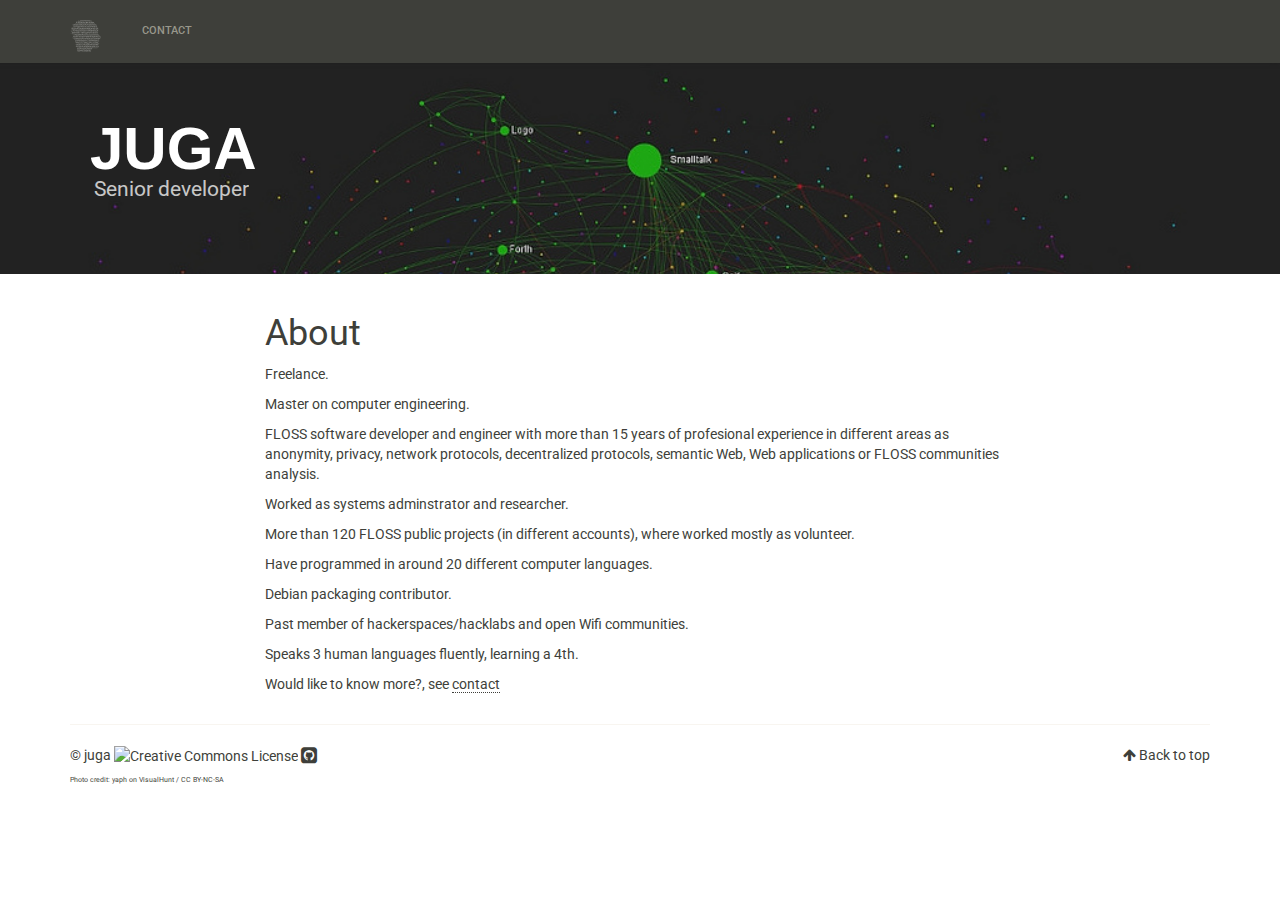
==== index.html @ c4e8744f "Initial import" ====
<!DOCTYPE html>
<html lang="en" prefix="og: http://ogp.me/ns# fb: https://www.facebook.com/2008/fbml">
<head>
    <title>About - juga</title>
    <!-- Using the latest rendering mode for IE -->
    <meta http-equiv="X-UA-Compatible" content="IE=edge">
    <meta charset="utf-8">
    <meta name="viewport" content="width=device-width, initial-scale=1.0">


    <link href="./favicon.ico" rel="icon">

<link rel="canonical" href="./pages/About.html">

        <meta name="author" content="juga" />
        <meta name="description" content="Freelance. Master on computer engineering. FLOSS software developer and engineer with more than 15 years of profesional experience in different areas as anonymity, privacy, network protocols, decentralized protocols, semantic Web, Web applications or FLOSS communities analysis. Worked as systems adminstrator and researcher. More than 120 FLOSS public projects (in different …" />

    <meta property="og:site_name" content="juga" />
    <meta property="og:type" content="article"/>
    <meta property="og:title" content="About"/>
    <meta property="og:url" content="./pages/About.html"/>
    <meta property="og:description" content="Freelance. Master on computer engineering. FLOSS software developer and engineer with more than 15 years of profesional experience in different areas as anonymity, privacy, network protocols, decentralized protocols, semantic Web, Web applications or FLOSS communities analysis. Worked as systems adminstrator and researcher. More than 120 FLOSS public projects (in different …" />



    <!-- Bootstrap -->
        <link rel="stylesheet" href="./theme/css/bootstrap.sandstone.min.css" type="text/css"/>
    <link href="./theme/css/font-awesome.min.css" rel="stylesheet">

    <link href="./theme/css/pygments/native.css" rel="stylesheet">
    <link rel="stylesheet" href="./theme/css/style.css" type="text/css"/>
        <link href="./static/css/custom.css" rel="stylesheet">





</head>
<body>

<div class="navbar navbar-default navbar-fixed-top" role="navigation">
	<div class="container">
        <div class="navbar-header">
            <button type="button" class="navbar-toggle" data-toggle="collapse" data-target=".navbar-ex1-collapse">
                <span class="sr-only">Toggle navigation</span>
                <span class="icon-bar"></span>
                <span class="icon-bar"></span>
                <span class="icon-bar"></span>
            </button>
            <a href="./" class="navbar-brand">
<img class="img-responsive pull-left gap-right" src="./images/gh_juga_logo_inverted_32.png" width=""/>             </a>
        </div>
        <div class="collapse navbar-collapse navbar-ex1-collapse">
            <ul class="nav navbar-nav">
                         <li><a href="./pages/Contact.html">
                             Contact
                          </a></li>
            </ul>
            <ul class="nav navbar-nav navbar-right">
            </ul>
        </div>
        <!-- /.navbar-collapse -->
    </div>
</div> <!-- /.navbar -->
<!-- Banner -->
<style>
	#banner{
	    background-image:url("./images/languages.jpg");
	}
</style>

<div id="banner">
	<div class="container">
		<div class="copy">
			<h1>juga</h1>
				<p class="intro">Senior developer</p>
		</div>
	</div>
</div><!-- End Banner -->
<div class="container">
    <div class="row">
        <!-- <div class="col-lg-12"> -->
        <div class="col-md-8 col-md-offset-2">
    <section id="content" class="body">
        <h1 class="entry-title">About</h1>
        
        <div class="entry-content">
            <p>Freelance.</p>
<p>Master on computer engineering.</p>
<p>FLOSS software developer and engineer with more than 15 years of profesional
experience in different areas as anonymity, privacy, network protocols,
decentralized protocols, semantic Web, Web applications or FLOSS communities
analysis.</p>
<p>Worked as systems adminstrator and researcher.</p>
<p>More than 120 FLOSS public projects (in different accounts),
where worked mostly as volunteer.</p>
<p>Have programmed in around 20 different computer languages.</p>
<p>Debian packaging contributor.</p>
<p>Past member of hackerspaces/hacklabs and open Wifi communities.</p>
<p>Speaks 3 human languages fluently, learning a 4th.</p>
<p>Would like to know more?, see <a class="reference external" href="/pages/Contact.html">contact</a></p>

        </div>
    </section>
        </div>
    </div>
</div>
<footer>
   <div class="container">
      <hr>
      <!-- Social -->
      <div class="row">
         <div class="col-xs-10">&copy;  juga
            <a rel="license" href="https://creativecommons.org/licenses/by-sa/4.0/deed.en"><img alt="Creative Commons License" style="border-width:0" src="//i.creativecommons.org/l/by-sa/4.0/80x15.png"></a>
            <a href="https://github.com/juga0"><i class="fa fa-github-square fa-lg"></i></a>
         </div>
         <div class="col-xs-2"><p class="pull-right"><i class="fa fa-arrow-up"></i> <a href="#">Back to top</a></p></div>
      </div>
      <div class="small">Photo credit: <a href="https://visualhunt.com/author/83cc96">yaph</a> on <a href="https://visualhunt.com/re/4dff76">VisualHunt</a> / <a href="http://creativecommons.org/licenses/by-nc-sa/2.0/"> CC BY-NC-SA</a></div>
   </div>
</footer>
<script src="./theme/js/jquery.min.js"></script>

<!-- Include all compiled plugins (below), or include individual files as needed -->
<script src="./theme/js/bootstrap.min.js"></script>

<!-- Enable responsive features in IE8 with Respond.js (https://github.com/scottjehl/Respond) -->
<script src="./theme/js/respond.min.js"></script>


    <script src="./theme/js/bodypadding.js"></script>
    <!-- Piwik -->
    <script type="text/javascript">
        var _paq = _paq || [];
        _paq.push(["trackPageView"]);
        _paq.push(["enableLinkTracking"]);

        (function() {
            var u=(("https:" == document.location.protocol) ? "https://juga.innocraft.cloud/" : "http://juga.innocraft.cloud/");
            _paq.push(["setTrackerUrl", u+"piwik.php"]);
            _paq.push(["setSiteId", "1"]);
            var d=document, g=d.createElement("script"), s=d.getElementsByTagName("script")[0]; g.type="text/javascript";
            g.defer=true; g.async=true; g.src=u+"piwik.js"; s.parentNode.insertBefore(g,s);
        })();
    </script>
    <!-- End Piwik Code -->


</body>
</html>
---- theme/css/pygments/native.css ----
.highlight pre .hll { background-color: #404040 }
.highlight pre  { background: #202020; color: #d0d0d0 }
.highlight pre .c { color: #999999; font-style: italic } /* Comment */
.highlight pre .err { color: #a61717; background-color: #e3d2d2 } /* Error */
.highlight pre .esc { color: #d0d0d0 } /* Escape */
.highlight pre .g { color: #d0d0d0 } /* Generic */
.highlight pre .k { color: #6ab825; font-weight: bold } /* Keyword */
.highlight pre .l { color: #d0d0d0 } /* Literal */
.highlight pre .n { color: #d0d0d0 } /* Name */
.highlight pre .o { color: #d0d0d0 } /* Operator */
.highlight pre .x { color: #d0d0d0 } /* Other */
.highlight pre .p { color: #d0d0d0 } /* Punctuation */
.highlight pre .cm { color: #999999; font-style: italic } /* Comment.Multiline */
.highlight pre .cp { color: #cd2828; font-weight: bold } /* Comment.Preproc */
.highlight pre .c1 { color: #999999; font-style: italic } /* Comment.Single */
.highlight pre .cs { color: #e50808; font-weight: bold; background-color: #520000 } /* Comment.Special */
.highlight pre .gd { color: #d22323 } /* Generic.Deleted */
.highlight pre .ge { color: #d0d0d0; font-style: italic } /* Generic.Emph */
.highlight pre .gr { color: #d22323 } /* Generic.Error */
.highlight pre .gh { color: #ffffff; font-weight: bold } /* Generic.Heading */
.highlight pre .gi { color: #589819 } /* Generic.Inserted */
.highlight pre .go { color: #cccccc } /* Generic.Output */
.highlight pre .gp { color: #aaaaaa } /* Generic.Prompt */
.highlight pre .gs { color: #d0d0d0; font-weight: bold } /* Generic.Strong */
.highlight pre .gu { color: #ffffff; text-decoration: underline } /* Generic.Subheading */
.highlight pre .gt { color: #d22323 } /* Generic.Traceback */
.highlight pre .kc { color: #6ab825; font-weight: bold } /* Keyword.Constant */
.highlight pre .kd { color: #6ab825; font-weight: bold } /* Keyword.Declaration */
.highlight pre .kn { color: #6ab825; font-weight: bold } /* Keyword.Namespace */
.highlight pre .kp { color: #6ab825 } /* Keyword.Pseudo */
.highlight pre .kr { color: #6ab825; font-weight: bold } /* Keyword.Reserved */
.highlight pre .kt { color: #6ab825; font-weight: bold } /* Keyword.Type */
.highlight pre .ld { color: #d0d0d0 } /* Literal.Date */
.highlight pre .m { color: #3677a9 } /* Literal.Number */
.highlight pre .s { color: #ed9d13 } /* Literal.String */
.highlight pre .na { color: #bbbbbb } /* Name.Attribute */
.highlight pre .nb { color: #24909d } /* Name.Builtin */
.highlight pre .nc { color: #447fcf; text-decoration: underline } /* Name.Class */
.highlight pre .no { color: #40ffff } /* Name.Constant */
.highlight pre .nd { color: #ffa500 } /* Name.Decorator */
.highlight pre .ni { color: #d0d0d0 } /* Name.Entity */
.highlight pre .ne { color: #bbbbbb } /* Name.Exception */
.highlight pre .nf { color: #447fcf } /* Name.Function */
.highlight pre .nl { color: #d0d0d0 } /* Name.Label */
.highlight pre .nn { color: #447fcf; text-decoration: underline } /* Name.Namespace */
.highlight pre .nx { color: #d0d0d0 } /* Name.Other */
.highlight pre .py { color: #d0d0d0 } /* Name.Property */
.highlight pre .nt { color: #6ab825; font-weight: bold } /* Name.Tag */
.highlight pre .nv { color: #40ffff } /* Name.Variable */
.highlight pre .ow { color: #6ab825; font-weight: bold } /* Operator.Word */
.highlight pre .w { color: #666666 } /* Text.Whitespace */
.highlight pre .mb { color: #3677a9 } /* Literal.Number.Bin */
.highlight pre .mf { color: #3677a9 } /* Literal.Number.Float */
.highlight pre .mh { color: #3677a9 } /* Literal.Number.Hex */
.highlight pre .mi { color: #3677a9 } /* Literal.Number.Integer */
.highlight pre .mo { color: #3677a9 } /* Literal.Number.Oct */
.highlight pre .sb { color: #ed9d13 } /* Literal.String.Backtick */
.highlight pre .sc { color: #ed9d13 } /* Literal.String.Char */
.highlight pre .sd { color: #ed9d13 } /* Literal.String.Doc */
.highlight pre .s2 { color: #ed9d13 } /* Literal.String.Double */
.highlight pre .se { color: #ed9d13 } /* Literal.String.Escape */
.highlight pre .sh { color: #ed9d13 } /* Literal.String.Heredoc */
.highlight pre .si { color: #ed9d13 } /* Literal.String.Interpol */
.highlight pre .sx { color: #ffa500 } /* Literal.String.Other */
.highlight pre .sr { color: #ed9d13 } /* Literal.String.Regex */
.highlight pre .s1 { color: #ed9d13 } /* Literal.String.Single */
.highlight pre .ss { color: #ed9d13 } /* Literal.String.Symbol */
.highlight pre .bp { color: #24909d } /* Name.Builtin.Pseudo */
.highlight pre .vc { color: #40ffff } /* Name.Variable.Class */
.highlight pre .vg { color: #40ffff } /* Name.Variable.Global */
.highlight pre .vi { color: #40ffff } /* Name.Variable.Instance */
.highlight pre .il { color: #3677a9 } /* Literal.Number.Integer.Long */
---- theme/css/style.css ----
body {
    padding-top: 70px;
}

#sidebar .list-group, #sidebar .list-group-item {
    background-color: transparent;
}

/* for list-groups nested within a list-group-item, reset the bottom margin */
.list-group-item > .list-group {
    margin-bottom: 0px;
}

/* for list-group-items nested within a list-group-item, reset the bottom
   padding of the last item, b/c the containing item has paddimg already
 */
.list-group-item .list-group-item:last-child {
    padding-bottom: 0px;
}

.list-group-item {
    border: none;
}

.tag-0 {
    font-size: 16pt;
}

.tag-1 {
    font-size: 13pt;
}

.tag-2 {
    font-size: 10pt;
}

.tag-3 {
    font-size: 8pt;
}

.tag-4 {
    font-size: 6pt;
}

#aboutme {
    padding-top: 0px;
    padding-bottom: 5px;
    -ms-word-break: normal;
    word-break: normal;
}

#sidebar {
    padding-top: 0px;
    -ms-word-break: break-all;
    word-break: break-all;
    word-break: break-word;
    -webkit-hyphens: auto;
    -moz-hyphens: auto;
    -ms-hyphens: auto;
    hyphens: auto;
}

#sidebar a {
    color: inherit;
}

.icon-label {
    margin-left: 10px;
}

/* Example for how to control spacing between icon and label in specific
   lists in the sidebar. To change, override in your CUSTOM_CSS           */
#sidebar #social i {
    margin-right: 3px;
}

a, a:hover {
    color: inherit;
}

.entry-content a {
    text-decoration: none;
    border-bottom: 1px dotted;
}

.entry-content a:hover {
    text-decoration: none;
    border-bottom: 1px solid;
}

.entry-content img {
    max-width: 100%;
    height: auto;
}

.entry-content figcaption, .caption {
    font-size: small;
    margin-bottom: 2px;
}

.summary img {
    max-width: 100%;
    height: auto;
}


.floatright, .align-right {
    float: right;
}

.floatleft, .align-left {
    float: left;
}

.floatcenter, .align-center {
    display: block;
    margin-left: auto;
    margin-right: auto;
}

figure.floatright, .align-right {
    margin-left: 4px;
}

figure.floatleft, .align-left {
    margin-right: 4px;
}

figure.floatcenter, .align-center {
    margin-bottom: 11px;
}

.highlighttable pre {
    /* Removes bootstrap default margin-bottom */
    margin-bottom: 0px;
}

.highlighttable {
    /* Adds them margin-bottom to highlightable instead of <pre> */
    margin-bottom: 11px;
}

.highlighttable {
    width: 100%;
}

#categories ul, #tags ul {
    list-style: none;
    padding: 0;
    margin-left: 0;
}

.docutils.footnote td.label {
    display: table-cell;
    font-size: inherit;
    font-weight: inherit;
    line-height: inherit;
    color: inherit;
    text-align: inherit;
    white-space: inherit;
    border-radius: inherit;
}

.categories-timestamp {
    color: #AAAAAA;
    font-size: 0.9em;
    margin-right: 10px;
}

.tagcloud li {
    padding: 0px;
}

#banner {
    background-repeat: no-repeat;
    background-position: top center;
    background-attachment: scroll;
    background-size: cover;
    background-color: #C4C4C4;
    margin: 0 0 20px;
    padding: 70px 0; /*controls padding around inner text*/
    position: relative;
}

#banner .copy {
    background: none repeat scroll 0 0 rgba(0, 0, 0, 0.7);
    display: inline;
    float: left;
    max-width: 600px;
    padding: 20px;
    position: relative;
    z-index: 1;
}

#banner h1 {
    color: #fff;
    font-family: "HelveticaNeue-CondensedBold","Helvetica Neue CE 600 Condensed","Helvetica Neue LT Condensed","Helvetica Neue 600 Condensed","HelveticaNeue-BoldCondensed","Helvetica Neue BoldCondensed","Helvetica Neue",Helvetica,Arial,sans-serif;
    font-size: 60px;
    font-stretch: condensed;
    font-weight: 700;
    line-height: 0.9;
    margin: 0;
    text-transform: uppercase;
}
#banner .intro {
    color: #fff;
    font-size: 21px;
    line-height: 1.33;
    opacity: 0.75;
}
#banner .btn, #banner .intro {
    margin-left: 4px;
}

/* Solutions for mobile and small screens  */
@media (max-width: 650px) {
    #banner h1{
       font-size: 30px; /* !important;*/
    }
    #banner .intro{
        font-size: 16px;
    }
}

:target:before {
  content:"";
  display:block;
  height:50px;
  /* fixed header height*/

  margin:-50px 0 0;
  /* negative fixed header height */
}

.gap-right {
    margin-right: 10px;
}

.gap-left {
  margin-left: 10px;
}
---- static/css/custom.css ----
.navbar-default {
    /*background-color: #ffffff;*/
    /*border-color: #eeeeee;*/
}
#banner {
  padding: 40px 0;
  background-color: transparent;
}
#banner .copy {
  background-color: transparent;
  /*float: right;*/
}
.small {
  font-size: 50%;
}
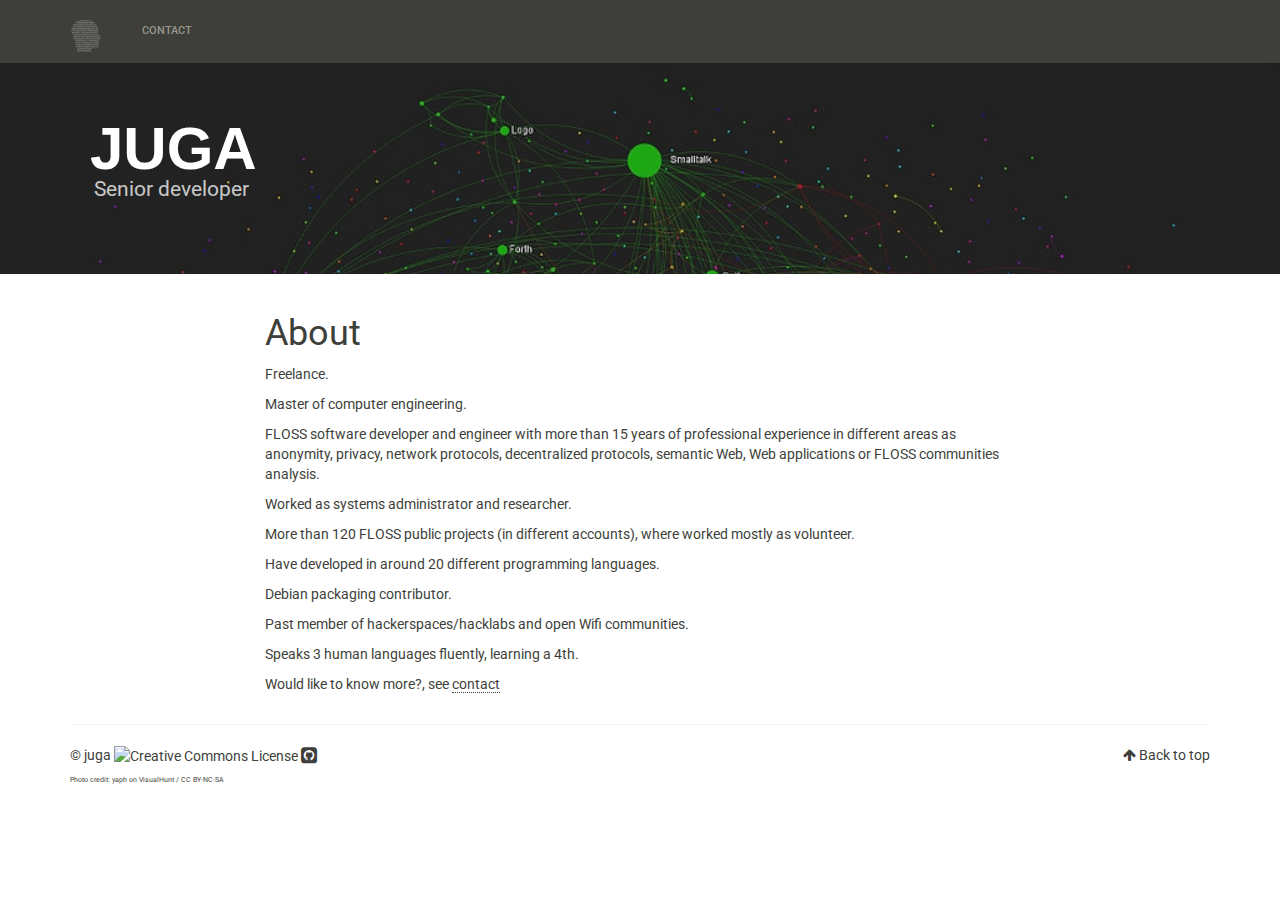
==== commit 38b9ccd4: "Fix typos, spelling, terms" ====
--- a/index.html
+++ b/index.html
@@ -13,13 +13,13 @@
 <link rel="canonical" href="./pages/About.html">
 
         <meta name="author" content="juga" />
-        <meta name="description" content="Freelance. Master on computer engineering. FLOSS software developer and engineer with more than 15 years of profesional experience in different areas as anonymity, privacy, network protocols, decentralized protocols, semantic Web, Web applications or FLOSS communities analysis. Worked as systems adminstrator and researcher. More than 120 FLOSS public projects (in different …" />
+        <meta name="description" content="Freelance. Master of computer engineering. FLOSS software developer and engineer with more than 15 years of professional experience in different areas as anonymity, privacy, network protocols, decentralized protocols, semantic Web, Web applications or FLOSS communities analysis. Worked as systems administrator and researcher. More than 120 FLOSS public projects (in different …" />
 
     <meta property="og:site_name" content="juga" />
     <meta property="og:type" content="article"/>
     <meta property="og:title" content="About"/>
     <meta property="og:url" content="./pages/About.html"/>
-    <meta property="og:description" content="Freelance. Master on computer engineering. FLOSS software developer and engineer with more than 15 years of profesional experience in different areas as anonymity, privacy, network protocols, decentralized protocols, semantic Web, Web applications or FLOSS communities analysis. Worked as systems adminstrator and researcher. More than 120 FLOSS public projects (in different …" />
+    <meta property="og:description" content="Freelance. Master of computer engineering. FLOSS software developer and engineer with more than 15 years of professional experience in different areas as anonymity, privacy, network protocols, decentralized protocols, semantic Web, Web applications or FLOSS communities analysis. Worked as systems administrator and researcher. More than 120 FLOSS public projects (in different …" />
 
 
 
@@ -86,15 +86,15 @@
         
         <div class="entry-content">
             <p>Freelance.</p>
-<p>Master on computer engineering.</p>
-<p>FLOSS software developer and engineer with more than 15 years of profesional
+<p>Master of computer engineering.</p>
+<p>FLOSS software developer and engineer with more than 15 years of professional
 experience in different areas as anonymity, privacy, network protocols,
 decentralized protocols, semantic Web, Web applications or FLOSS communities
 analysis.</p>
-<p>Worked as systems adminstrator and researcher.</p>
+<p>Worked as systems administrator and researcher.</p>
 <p>More than 120 FLOSS public projects (in different accounts),
 where worked mostly as volunteer.</p>
-<p>Have programmed in around 20 different computer languages.</p>
+<p>Have developed in around 20 different programming languages.</p>
 <p>Debian packaging contributor.</p>
 <p>Past member of hackerspaces/hacklabs and open Wifi communities.</p>
 <p>Speaks 3 human languages fluently, learning a 4th.</p>
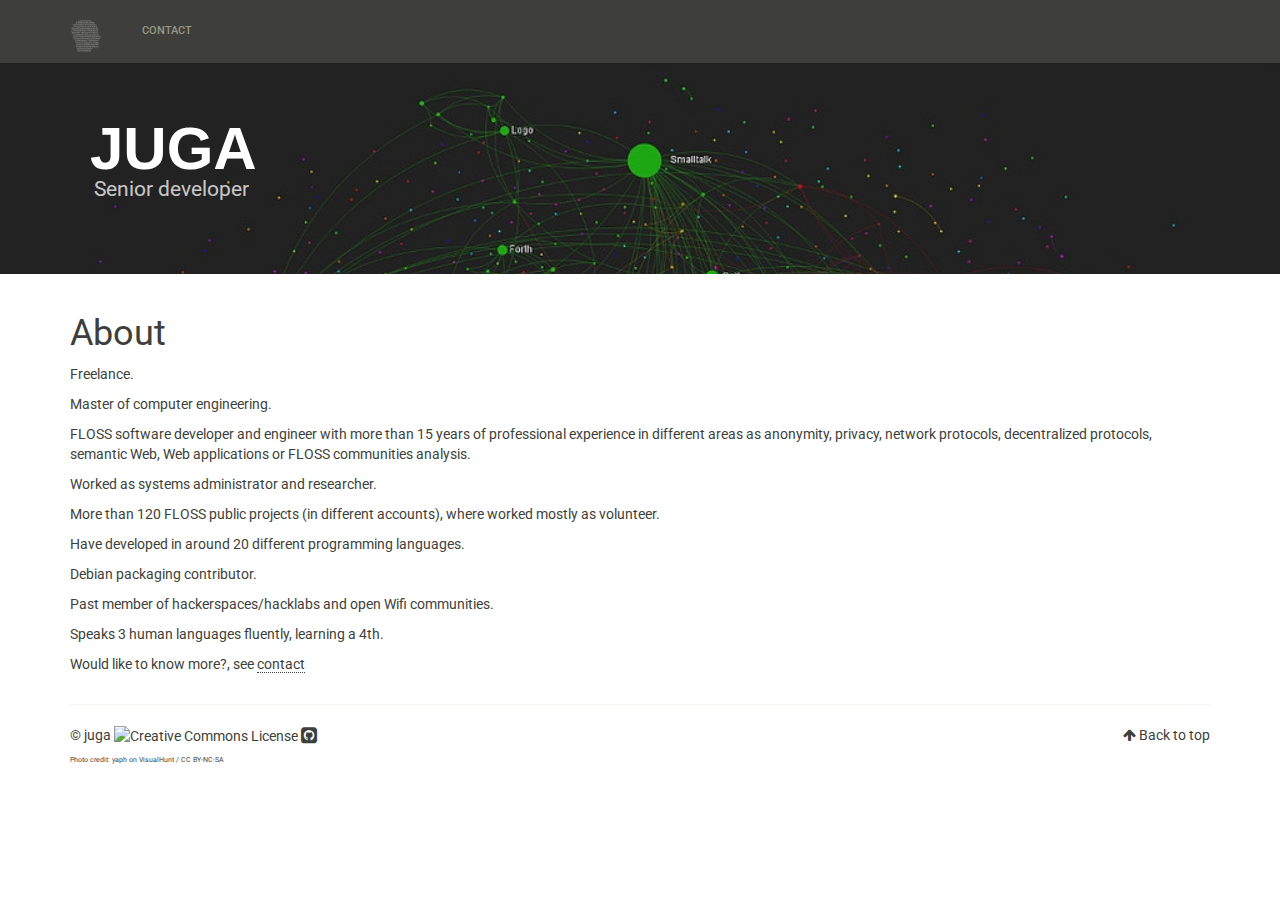
==== commit fc1c2eb9: "update data" ====
--- a/index.html
+++ b/index.html
@@ -80,7 +80,7 @@
 <div class="container">
     <div class="row">
         <!-- <div class="col-lg-12"> -->
-        <div class="col-md-8 col-md-offset-2">
+        <div class="col-md-12">
     <section id="content" class="body">
         <h1 class="entry-title">About</h1>
         
@@ -147,4 +147,4 @@
 
 
 </body>
-</html>+</html>
